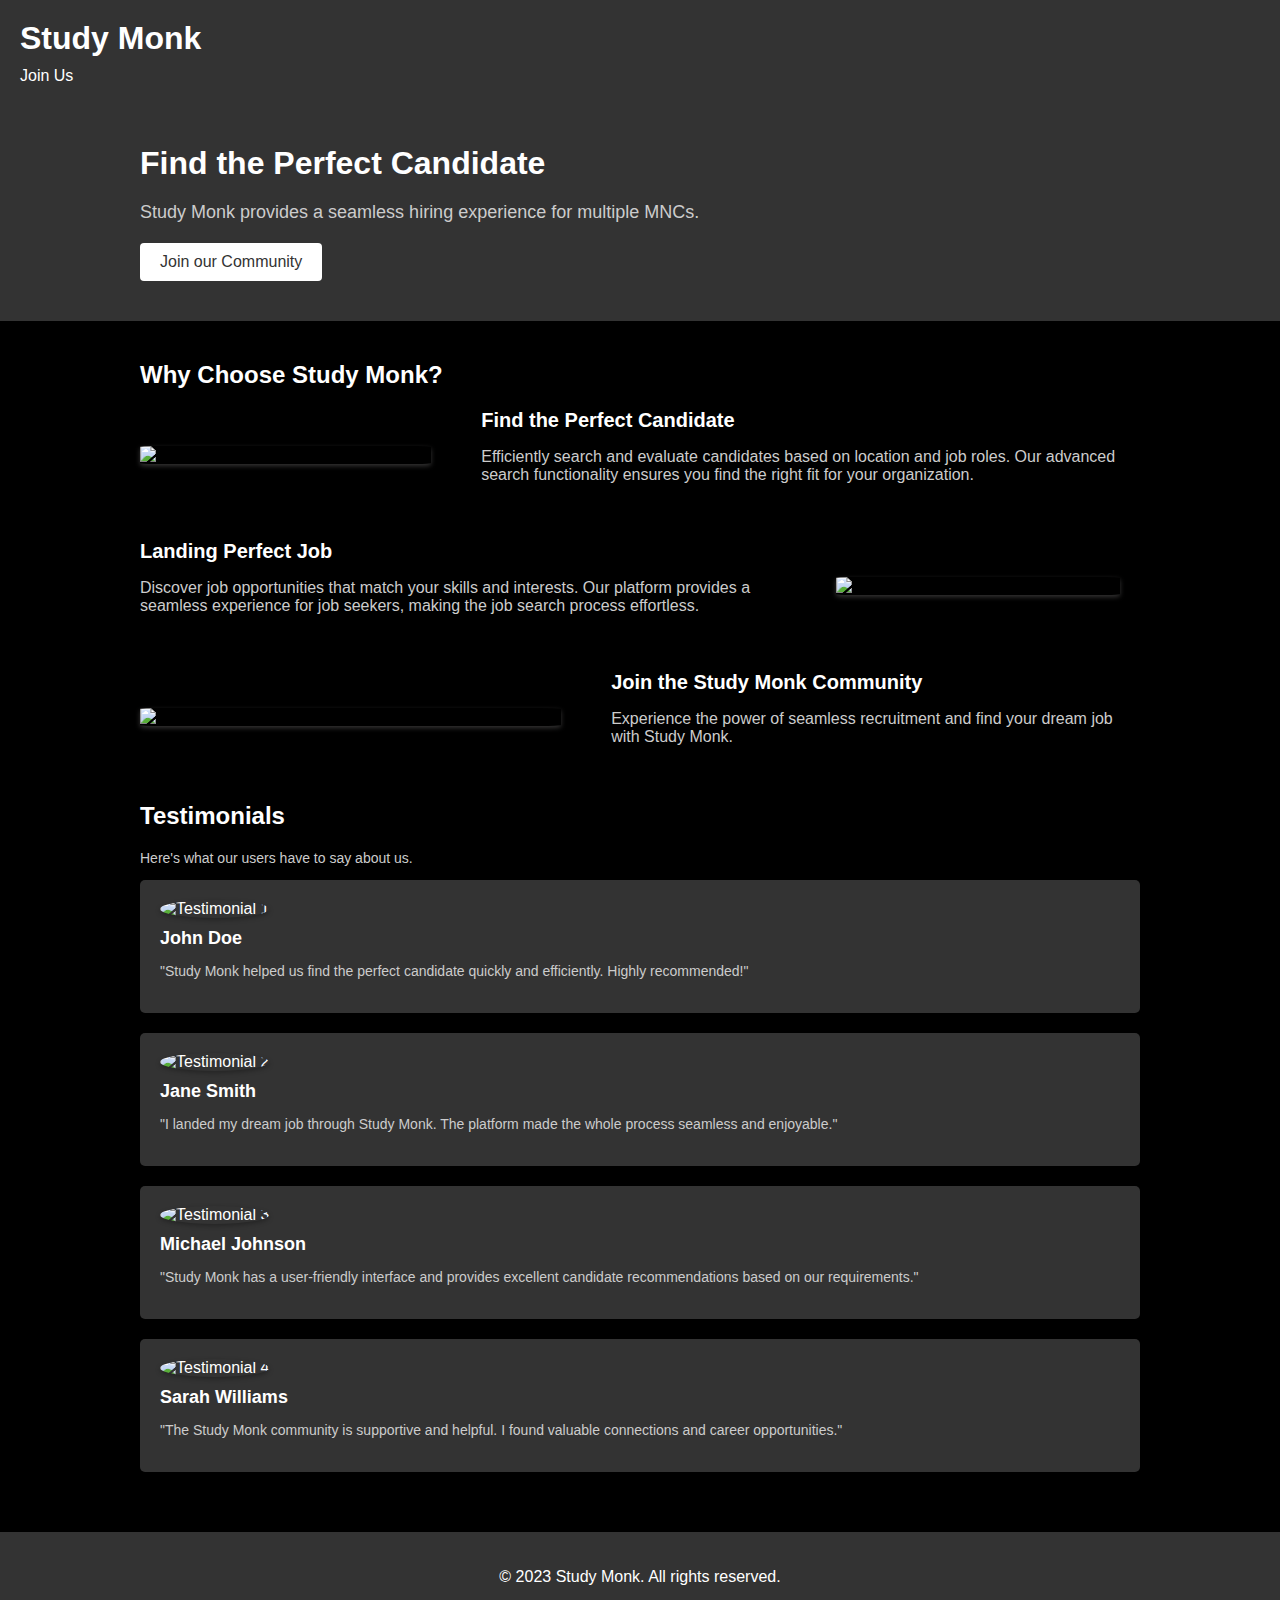
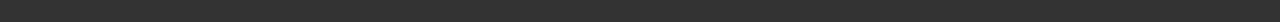
==== index.html @ 4f999e2a "added landing page" ====
<!DOCTYPE html>
<html>
<head>
  <title>Study Monk - Home</title>
  <link rel="stylesheet" type="text/css" href="styles.css">
</head>
<body>
  <header>
    <h1>Study Monk</h1>
    <nav>
      <a href="register.html">Join Us</a>
    </nav>
  </header>
  <section id="hero">
    <div class="container">
      <h2>Find the Perfect Candidate</h2>
      <p>Study Monk provides a seamless hiring experience for multiple MNCs.</p>
      <div class="cta">
        <a href="register.html" class="cta-button">Join our Community</a>
      </div>
    </div>
  </section>
  <section id="features" class="dark">
    <div class="container">
      <h2>Why Choose Study Monk?</h2>
      <div class="feature">
        <img src="https://www.imagelift.com/wp-content/uploads/2017/01/smiling-workers.jpg" alt="Candidate Icon" class="feature-icon">
        <div class="feature-content1">
        <h3>Find the Perfect Candidate</h3>
        <p>Efficiently search and evaluate candidates based on location and job roles. Our advanced search functionality ensures you find the right fit for your organization.</p>
        </div>
      </div>
      <div class="feature">
        <div class="feature-content2">
        <h3>Landing Perfect Job</h3>
        <p>Discover job opportunities that match your skills and interests. Our platform provides a seamless experience for job seekers, making the job search process effortless.</p>
      </div>
        <img src="https://www.indianapolisfamilydentistry.com/blog/wp-content/uploads/2021/04/AdobeStock_208237543__1618499487_68559.jpg" alt="Job Icon" class="feature-icon">
      </div>
   
    <div class="feature">
      <img src="https://static.vecteezy.com/system/resources/previews/002/368/637/large_2x/old-monk-teaches-dharma-to-little-monk-vector.jpg" alt="Candidate Icon" class="feature-icon">
      <div class="feature-content1">
      <h3>Join the Study Monk Community</h3>
      <p>Experience the power of seamless recruitment and find your dream job with Study Monk.</p>
      </div>
    </div>
    <div class="testimonial-content">
      <h2>Testimonials</h2>
      <p>Here's what our users have to say about us.</p>
      <div class="testimonial-card">
      <img src="https://th.bing.com/th/id/OIP.Ck2Usj84bIh_SiI2QJ7b-QHaEp?pid=ImgDet&rs=1" alt="Testimonial 1" class="testimonial-image">
      <div class="testimonial-content">
      <h3>John Doe</h3>
      <p>"Study Monk helped us find the perfect candidate quickly and efficiently. Highly recommended!"</p>
    </div>
   </div>
  </div>
  <div class="testimonial-card">
    <img src="https://dm0qx8t0i9gc9.cloudfront.net/thumbnails/video/4ZrVLdVKeijzurndz/videoblocks-people-emotion-expression-and-portrait-concept-happy-smiling-young-woman-face_hlwej1dmz_1080__d_thumbnail-1080_01.png" alt="Testimonial 2" class="testimonial-image">
    <div class="testimonial-content">
      <h3>Jane Smith</h3>
      <p>"I landed my dream job through Study Monk. The platform made the whole process seamless and enjoyable."</p>
    </div>
  </div>
  <div class="testimonial-card">
    <img src="https://pluspng.com/img-png/our-smileys-for-your-business-because-happy-people-inspire-change-1042.png" alt="Testimonial 3" class="testimonial-image">
    <div class="testimonial-content">
      <h3>Michael Johnson</h3>
      <p>"Study Monk has a user-friendly interface and provides excellent candidate recommendations based on our requirements."</p>
    </div>
  </div>
  <div class="testimonial-card">
    <img src="https://th.bing.com/th/id/R.638eb733ad239f9cb02b9c75e11862e1?rik=hPTG3O3HpMkrUw&riu=http%3a%2f%2fi.huffpost.com%2fgen%2f4259354%2fimages%2fo-HAPPY-BLACK-WOMAN-facebook.jpg&ehk=Wb7pj%2ffepRJA5J4oLnqZF%2bZ8TU2ZUlaEsmDEuzbDGKs%3d&risl=&pid=ImgRaw&r=0" alt="Testimonial 4" class="testimonial-image">
    <div class="testimonial-content">
      <h3>Sarah Williams</h3>
      <p>"The Study Monk community is supportive and helpful. I found valuable connections and career opportunities."</p>
    </div>
  </div>
</div>
</div>











    </div>
  </section>
  <footer>
    <p>&copy; 2023 Study Monk. All rights reserved.</p>
  </footer>
</body>
</html>
---- styles.css ----
/* Global Styles */
body {
  font-family: Arial, sans-serif;
  margin: 0;
  padding: 0;
}

h1, h2, h3 {
  margin: 0;
  padding: 0;
  color: #fff;
}

header {
  background-color: #333;
  padding: 20px;
}

nav {
  margin-top: 10px;
}

nav a {
  color: #fff;
  text-decoration: none;
  margin-right: 10px;
}

section {
  padding: 40px 0;
}

.container {
  max-width: 1000px;
  margin: 0 auto;
  padding: 0 20px;
}

#hero {
  background-color: #333;
}

#hero h2 {
  font-size: 32px;
  margin-bottom: 20px;
}

#hero p {
  font-size: 18px;
  margin-bottom: 20px;
  color: #ccc;
}

.cta-button {
  display: inline-block;
  background-color: #fff;
  color: #333;
  padding: 10px 20px;
  text-decoration: none;
  border-radius: 4px;
}

#features {
  background-color: #000;
}

#features h2 {
  font-size: 24px;
  margin-bottom: 20px;
}

.feature {
  display: flex;
  align-items: center;
  margin-bottom: 40px;
}

.feature-icon {
  width: 500px;
  margin-right: 20px;
  border-radius: 5%;
  box-shadow: 0 2px 5px rgba(179, 176, 176, 0.3);
}

.feature-content1 {
  margin-left: 30px;
}
.feature-content2 {
  margin-right: 30px;
}

.feature h3 {
  font-size: 20px;
  margin-bottom: 10px;
}

.feature p {
  font-size: 16px;
  color: #ccc;
}


.testimonials {
  display: flex;
  justify-content: space-between;
  flex-wrap: wrap;
  margin-top: 40px;
}

.testimonial-card {
  flex-basis: calc(25% - 20px);
  padding: 20px;
  background-color: #333;
  color: #fff;
  border-radius: 5px;
  box-shadow: 0 2px 5px rgba(0, 0, 0, 0.3);
  transition: transform 0.3s ease-in-out;
  margin-bottom: 20px;
}

.testimonial-card:hover {
  transform: translateY(-5px);
}

.testimonial-image {
  width: 100px;
  height: 100px;
  border-radius: 50%;
  box-shadow: 0 2px 5px rgba(0, 0, 0, 0.3);
}

.testimonial-content {
  margin-top: 10px;
}

.testimonial-content h3 {
  font-size: 18px;
  margin-bottom: 5px;
}

.testimonial-content p {
  font-size: 14px;
  color: #ccc;
}

footer {
  background-color: #333;
  color: #fff;
  padding: 20px;
  text-align: center;
}
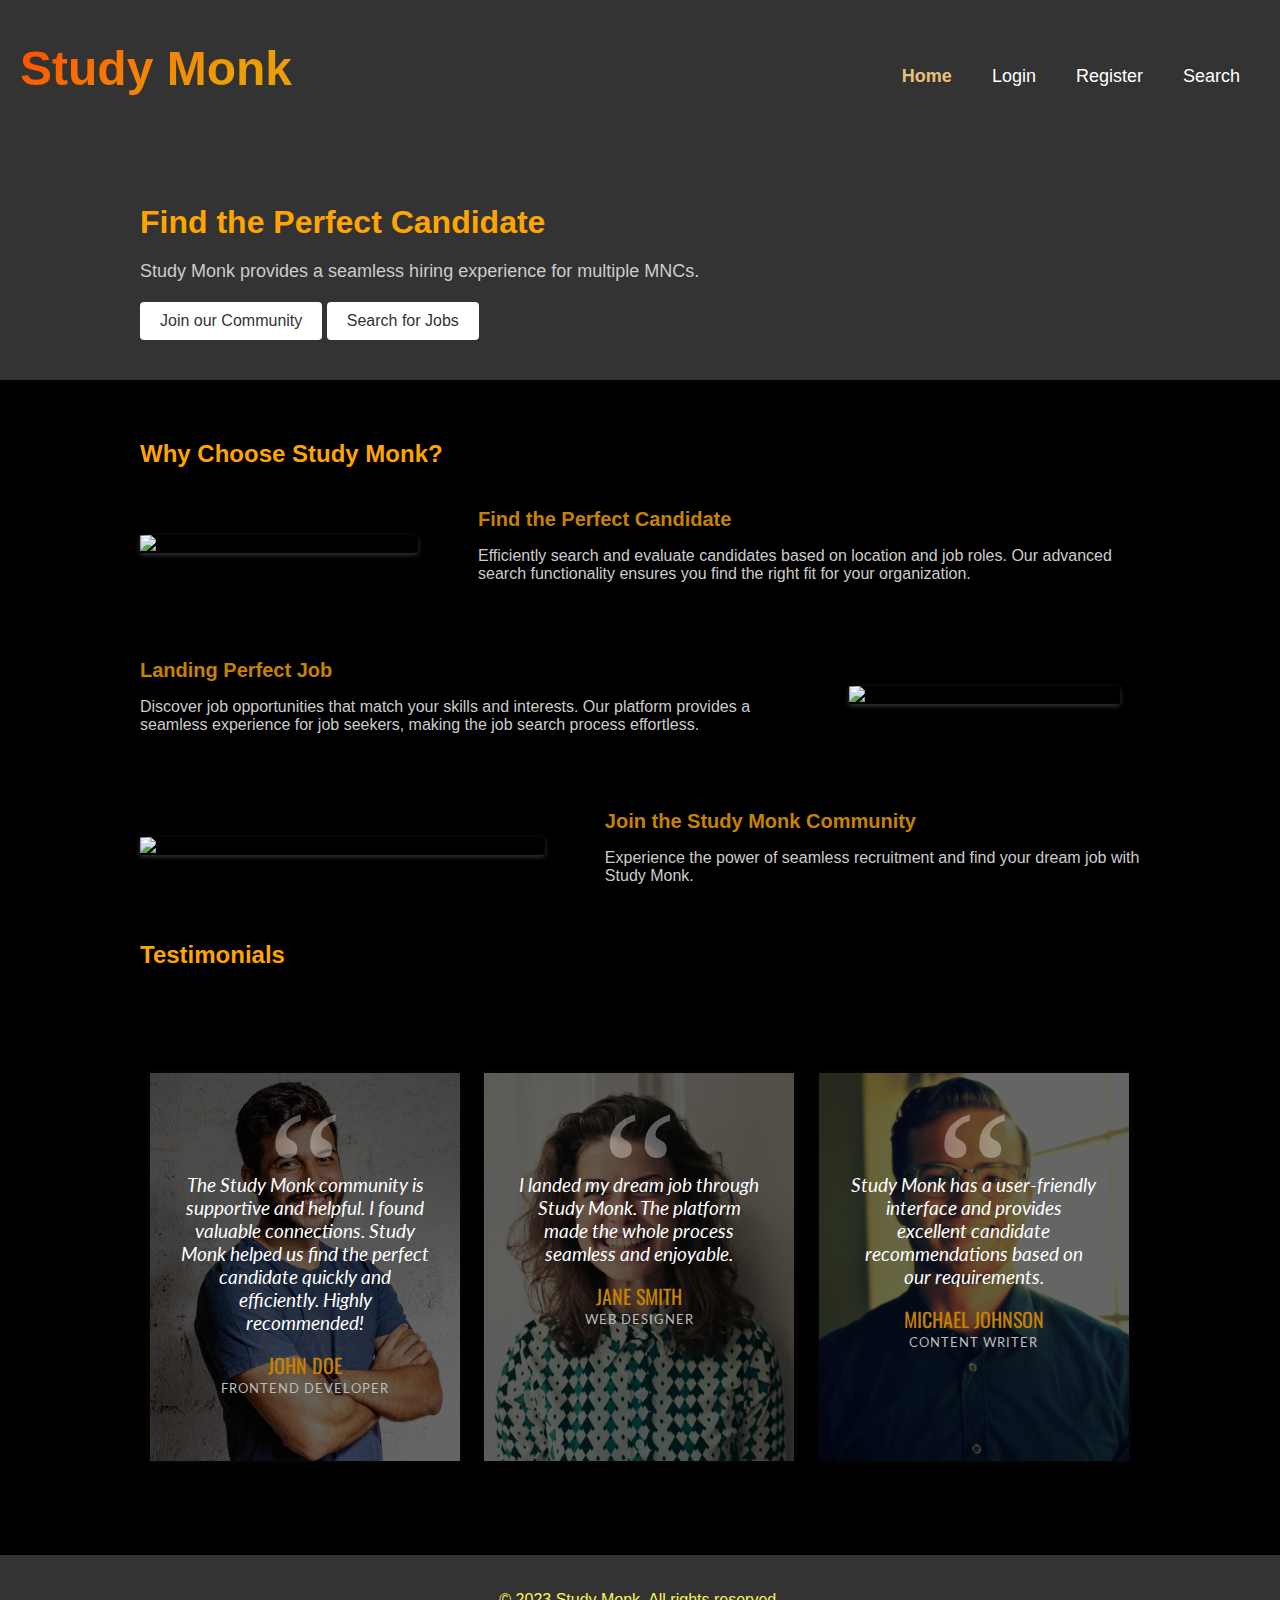
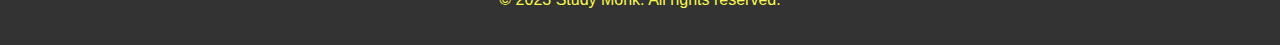
==== commit df068196: "login/signup page" ====
--- a/index.html
+++ b/index.html
@@ -6,9 +6,12 @@
 </head>
 <body>
   <header>
-    <h1>Study Monk</h1>
+    <h1><a href="/">Study Monk</a></h1>
     <nav>
-      <a href="register.html">Join Us</a>
+      <a href="index.html" class="active">Home</a>
+      <a href="login.html">Login</a>
+      <a href="register.html">Register</a>
+      <a href="search.html">Search</a>
     </nav>
   </header>
   <section id="hero">
@@ -17,6 +20,7 @@
       <p>Study Monk provides a seamless hiring experience for multiple MNCs.</p>
       <div class="cta">
         <a href="register.html" class="cta-button">Join our Community</a>
+        <a href="search.html" class="cta-button">Search for Jobs</a>
       </div>
     </div>
   </section>
@@ -48,48 +52,38 @@
     <div class="testimonial-content">
       <h2>Testimonials</h2>
       <p>Here's what our users have to say about us.</p>
-      <div class="testimonial-card">
-      <img src="https://th.bing.com/th/id/OIP.Ck2Usj84bIh_SiI2QJ7b-QHaEp?pid=ImgDet&rs=1" alt="Testimonial 1" class="testimonial-image">
-      <div class="testimonial-content">
-      <h3>John Doe</h3>
-      <p>"Study Monk helped us find the perfect candidate quickly and efficiently. Highly recommended!"</p>
-    </div>
-   </div>
-  </div>
-  <div class="testimonial-card">
-    <img src="https://dm0qx8t0i9gc9.cloudfront.net/thumbnails/video/4ZrVLdVKeijzurndz/videoblocks-people-emotion-expression-and-portrait-concept-happy-smiling-young-woman-face_hlwej1dmz_1080__d_thumbnail-1080_01.png" alt="Testimonial 2" class="testimonial-image">
-    <div class="testimonial-content">
-      <h3>Jane Smith</h3>
-      <p>"I landed my dream job through Study Monk. The platform made the whole process seamless and enjoyable."</p>
-    </div>
-  </div>
-  <div class="testimonial-card">
-    <img src="https://pluspng.com/img-png/our-smileys-for-your-business-because-happy-people-inspire-change-1042.png" alt="Testimonial 3" class="testimonial-image">
-    <div class="testimonial-content">
-      <h3>Michael Johnson</h3>
-      <p>"Study Monk has a user-friendly interface and provides excellent candidate recommendations based on our requirements."</p>
-    </div>
-  </div>
-  <div class="testimonial-card">
-    <img src="https://th.bing.com/th/id/R.638eb733ad239f9cb02b9c75e11862e1?rik=hPTG3O3HpMkrUw&riu=http%3a%2f%2fi.huffpost.com%2fgen%2f4259354%2fimages%2fo-HAPPY-BLACK-WOMAN-facebook.jpg&ehk=Wb7pj%2ffepRJA5J4oLnqZF%2bZ8TU2ZUlaEsmDEuzbDGKs%3d&risl=&pid=ImgRaw&r=0" alt="Testimonial 4" class="testimonial-image">
-    <div class="testimonial-content">
-      <h3>Sarah Williams</h3>
-      <p>"The Study Monk community is supportive and helpful. I found valuable connections and career opportunities."</p>
-    </div>
-  </div>
-</div>
-</div>
-
-
-
-
-
-
-
-
-
-
-
+      <section id="testimonials">
+        <figure class="snip1574">
+          <img src="./assets/test-1.jpg" alt="profile-sample1" />
+          <figcaption>
+            <blockquote>
+              <p>The Study Monk community is supportive and helpful. I found valuable connections. Study Monk helped us find the perfect candidate quickly and efficiently. Highly recommended!</p>
+            </blockquote>
+            <h3>John Doe</h3>
+            <h5>Frontend Developer</h5>
+          </figcaption>
+        </figure>
+        <figure class="snip1574">
+          <img src="./assets/test-2.jpg" alt="profile-sample2" />
+          <figcaption>
+            <blockquote>
+              <p>I landed my dream job through Study Monk. The platform made the whole process seamless and enjoyable.</p>
+            </blockquote>
+            <h3>Jane Smith</h3>
+            <h5>Web Designer</h5>
+          </figcaption>
+        </figure>
+        <figure class="snip1574">
+          <img src="./assets/test-3.jpg" alt="profile-sample3" />
+          <figcaption>
+            <blockquote>
+              <p>Study Monk has a user-friendly interface and provides excellent candidate recommendations based on our requirements. </p>
+            </blockquote>
+            <h3>Michael Johnson</h3>
+            <h5>Content Writer</h5>
+          </figcaption>
+        </figure>
+      </section>
     </div>
   </section>
   <footer>
--- a/styles.css
+++ b/styles.css
@@ -1,29 +1,62 @@
-/* Global Styles */
+@import url(https://fonts.googleapis.com/css?family=Lato);
+@import url(https://fonts.googleapis.com/css?family=Oswald);
+@import url(https://maxcdn.bootstrapcdn.com/font-awesome/4.4.0/css/font-awesome.min.css);
+
 body {
   font-family: Arial, sans-serif;
   margin: 0;
   padding: 0;
 }
 
-h1, h2, h3 {
-  margin: 0;
-  padding: 0;
-  color: #fff;
+h2{
+  color: orange;
+}
+h3{
+  color: rgb(198, 130, 5)
 }
 
 header {
   background-color: #333;
   padding: 20px;
+  display: flex;
+  justify-content: space-between;
+  align-items: center;
+}
+
+header h1 a{
+  background-color: #ff4e00;
+  background: -webkit-linear-gradient(315deg, #ff4e00 0%, #ec9f05 74%);
+  font-size: 48px;
+  background: -(#cd6108, rgb(217, 171, 85));
+  -webkit-background-clip: text;
+  -webkit-text-fill-color: transparent;
+}
+
+header a{
+  text-decoration: none;
+  color: #fff;
 }
 
 nav {
-  margin-top: 10px;
+  font-size: large;
+  margin-top: 15px;
+  display: flex;
+  justify-content: center;
 }
 
 nav a {
   color: #fff;
   text-decoration: none;
-  margin-right: 10px;
+  margin: 0 20px;
+}
+
+ nav a:hover {
+  color: rgb(96, 64, 3)
+ }
+
+ nav a.active {
+  color: rgb(232, 193, 121);
+  font-weight: bold;
 }
 
 section {
@@ -60,6 +93,10 @@
   border-radius: 4px;
 }
 
+.cta-button:hover {
+  background-color: orange;
+}
+
 #features {
   background-color: #000;
 }
@@ -76,17 +113,17 @@
 }
 
 .feature-icon {
-  width: 500px;
+  width: 475px;
   margin-right: 20px;
-  border-radius: 5%;
+  border-radius: 3%;
   box-shadow: 0 2px 5px rgba(179, 176, 176, 0.3);
 }
 
 .feature-content1 {
-  margin-left: 30px;
+  margin-left: 40px;
 }
 .feature-content2 {
-  margin-right: 30px;
+  margin-right: 40px;
 }
 
 .feature h3 {
@@ -99,53 +136,87 @@
   color: #ccc;
 }
 
-
-.testimonials {
-  display: flex;
-  justify-content: space-between;
-  flex-wrap: wrap;
-  margin-top: 40px;
-}
-
-.testimonial-card {
-  flex-basis: calc(25% - 20px);
-  padding: 20px;
-  background-color: #333;
-  color: #fff;
-  border-radius: 5px;
-  box-shadow: 0 2px 5px rgba(0, 0, 0, 0.3);
-  transition: transform 0.3s ease-in-out;
-  margin-bottom: 20px;
-}
-
-.testimonial-card:hover {
+.snip1574 { 
+  font-family: 'Lato', Arial, sans-serif;
+  position: relative;
+  display: inline-block;
+  overflow: hidden;
+  margin: 10px;
+  min-width: 250px;
+  max-width: 310px;
+  width: 100%;
+  background-color: #000000;
+  color: #ffffff;
+  text-align: center;
+  font-size: 16px;
+  box-shadow: 0 0 5px rgba(87, 85, 85, 0.15);
+}
+
+.snip1574 * {
+  -webkit-box-sizing: border-box;
+  box-sizing: border-box;
+}
+
+.snip1574:hover {
   transform: translateY(-5px);
 }
 
-.testimonial-image {
-  width: 100px;
-  height: 100px;
-  border-radius: 50%;
-  box-shadow: 0 2px 5px rgba(0, 0, 0, 0.3);
-}
-
-.testimonial-content {
-  margin-top: 10px;
-}
-
-.testimonial-content h3 {
-  font-size: 18px;
-  margin-bottom: 5px;
-}
-
-.testimonial-content p {
-  font-size: 14px;
-  color: #ccc;
-}
+.snip1574 img {
+  max-width: 100%;
+  vertical-align: top;
+  opacity: 0.4;
+}
+
+.snip1574 figcaption {
+  position: absolute;
+  top: 0;
+  bottom: 0;
+  left: 0;
+  right: 0;
+  padding: 80px 10% 15%;
+}
+
+.snip1574 figcaption:before {
+  font-family: 'FontAwesome';
+  content: "\201C";
+  position: absolute;
+  font-size: 170px;
+  opacity: 0.35;
+  font-style: normal;
+  -webkit-transform: translateX(-50%);
+  transform: translateX(-50%);
+  top: 0px;
+  left: 50%;
+}
+
+.snip1574 blockquote {
+  padding: 0;
+  margin: 0;
+  font-style: italic;
+  font-size: 1.2em;
+}
+
+.snip1574 h3 {
+  font-family: 'Oswald';
+  text-transform: uppercase;
+  font-size: 20px;
+  font-weight: 400;
+  line-height: 24px;
+  margin: 3px 0;
+}
+
+.snip1574 h5 {
+  font-weight: 400;
+  margin: 0;
+  text-transform: uppercase;
+  color: #bbb;
+  letter-spacing: 1px;
+}
+
 
 footer {
   background-color: #333;
-  color: #fff;
+  color: rgb(248, 248, 77);
   padding: 20px;
   text-align: center;
 }
